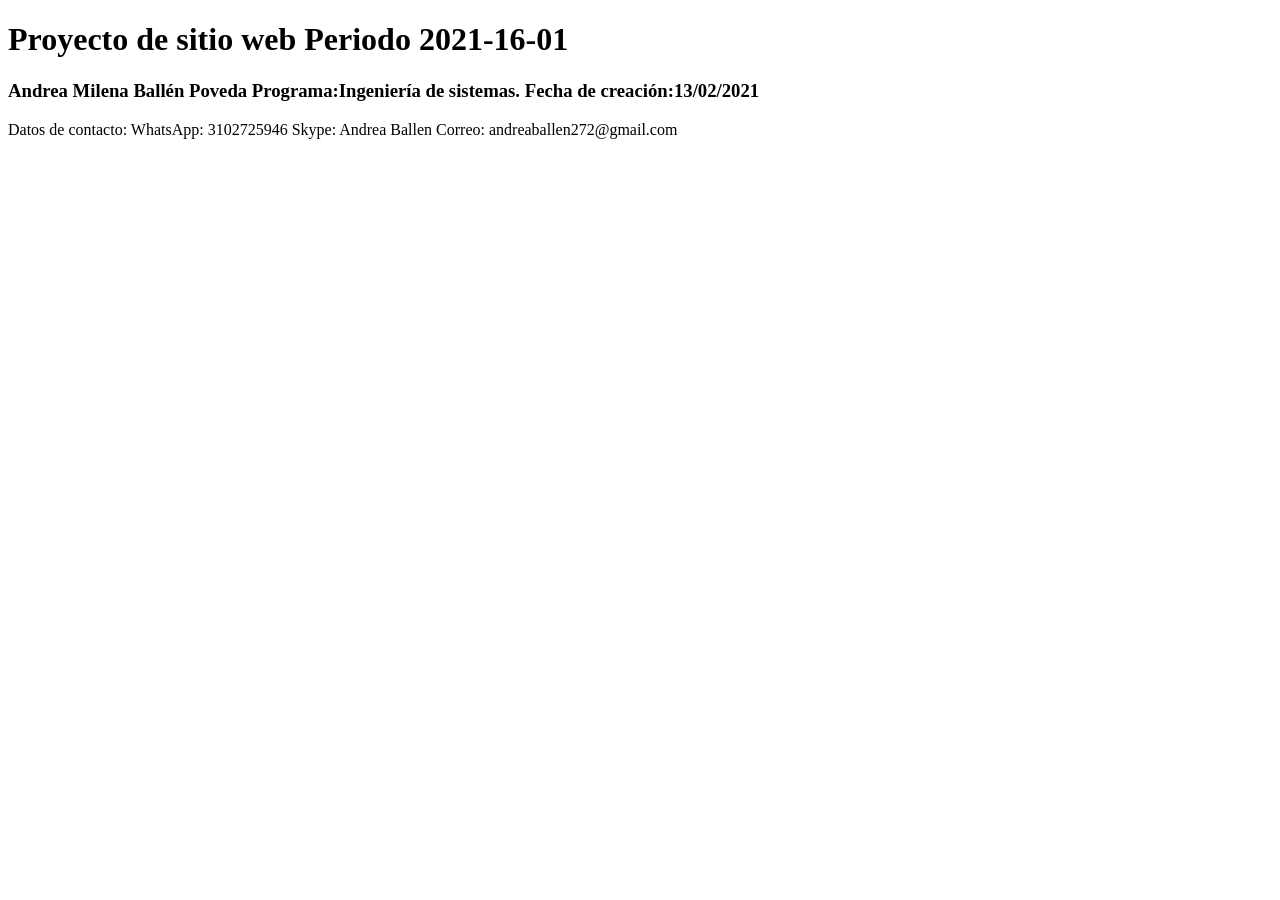
==== index.html @ 55ca33a2 "Primera Actualización Primer cambio y actualización" ====
<!DOCTYPE html>
<html lang="en">
<head>
    <meta charset="UTF-8">
    <meta http-equiv="X-UA-Compatible" content="IE=edge">
    <meta name="viewport" content="width=device-width, initial-scale=1.0">
    <title>Document</title>
</head>
<body>
    <h1>Proyecto de sitio web Periodo 2021-16-01</h1>

    <h3> 
        Andrea Milena Ballén Poveda
        Programa:Ingeniería de sistemas.
        Fecha de creación:13/02/2021

    </h3>
    <p>
        Datos de contacto:
        WhatsApp: 3102725946
        Skype: Andrea Ballen
        Correo: andreaballen272@gmail.com

    </p>

</body>
</html>
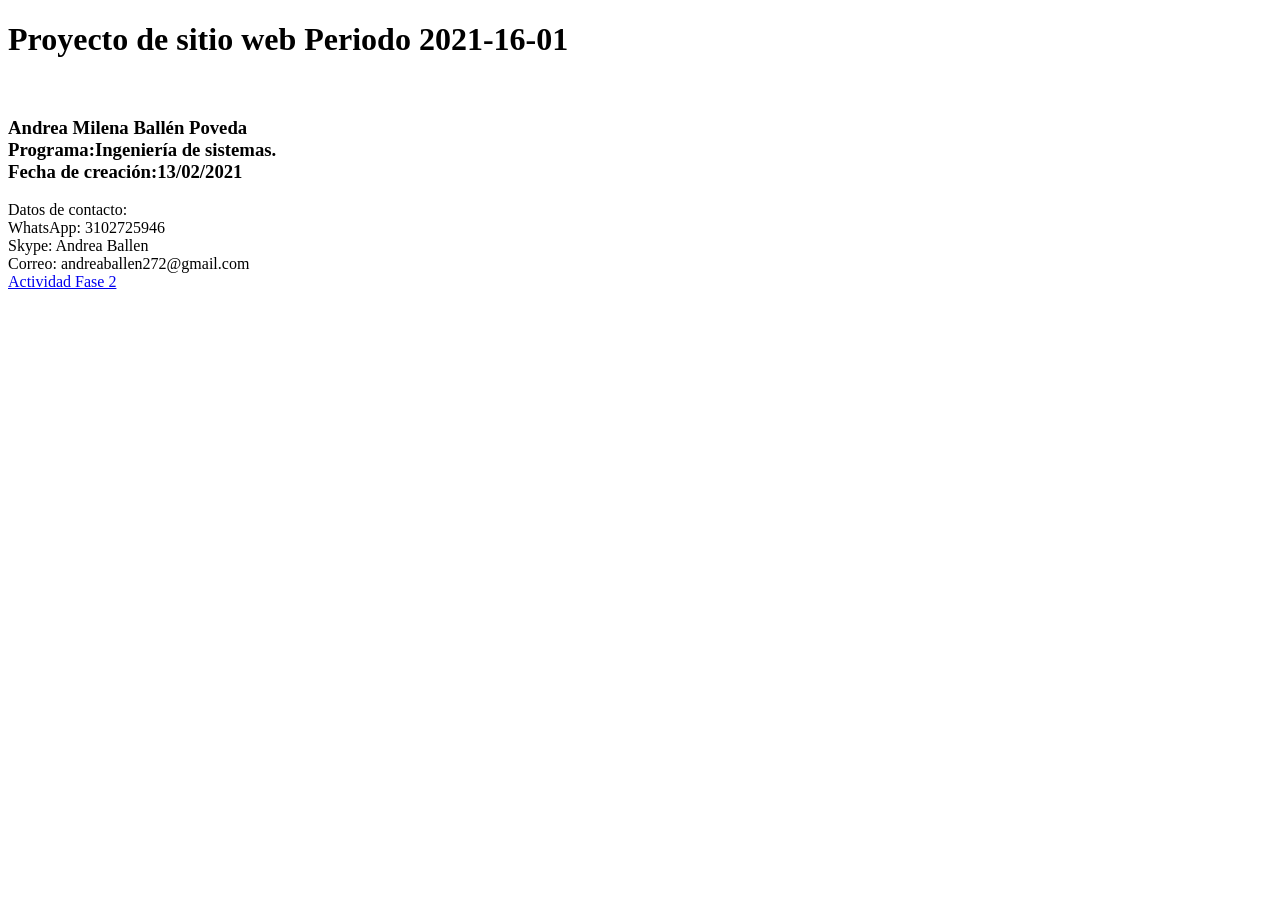
==== commit 1b2e9a5f: "Actualización Desarrollo de la Fase 2." ====
--- a/index.html
+++ b/index.html
@@ -7,19 +7,21 @@
     <title>Document</title>
 </head>
 <body>
-    <h1>Proyecto de sitio web Periodo 2021-16-01</h1>
+    <h1>Proyecto de sitio web Periodo 2021-16-01</h1> <br>
 
     <h3> 
-        Andrea Milena Ballén Poveda
-        Programa:Ingeniería de sistemas.
-        Fecha de creación:13/02/2021
+        Andrea Milena Ballén Poveda <br>
+        Programa:Ingeniería de sistemas. <br>
+        Fecha de creación:13/02/2021 <br>
 
     </h3>
     <p>
-        Datos de contacto:
-        WhatsApp: 3102725946
-        Skype: Andrea Ballen
-        Correo: andreaballen272@gmail.com
+        Datos de contacto: <br>
+        WhatsApp: 3102725946 <br>
+        Skype: Andrea Ballen <br>
+        Correo: andreaballen272@gmail.com <br>
+
+        <a href="Fase_2/design.html">Actividad Fase 2</a>
 
     </p>
 
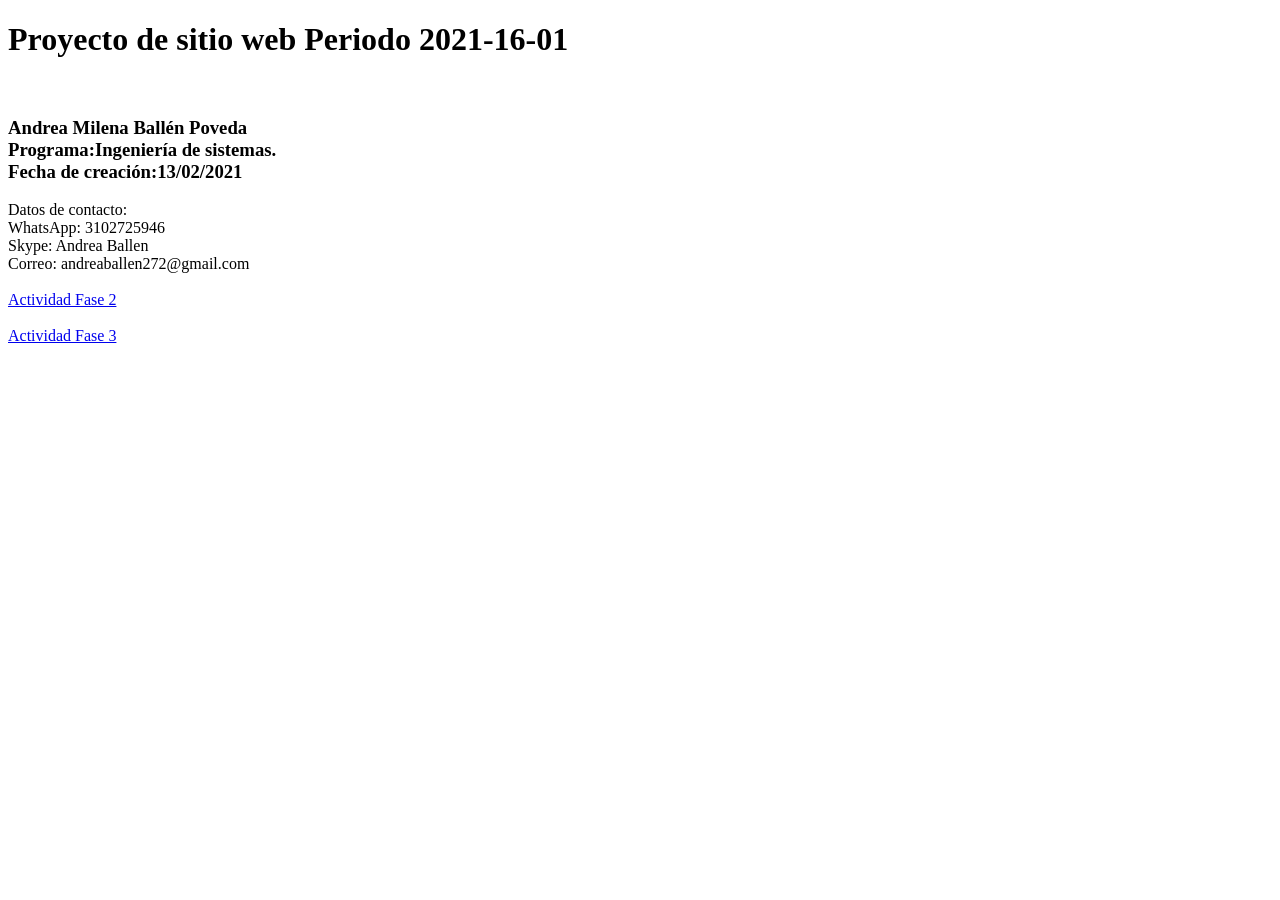
==== commit 77c00758: "Actualización Actividades Fase 3" ====
--- a/index.html
+++ b/index.html
@@ -20,8 +20,11 @@
         WhatsApp: 3102725946 <br>
         Skype: Andrea Ballen <br>
         Correo: andreaballen272@gmail.com <br>
+        <br>
 
-        <a href="Fase_2/design.html">Actividad Fase 2</a>
+        <a href="Fase_2/design.html">Actividad Fase 2</a><br>
+        <br>
+        <a href="Fase_3/index.html">Actividad Fase 3</a>
 
     </p>
 
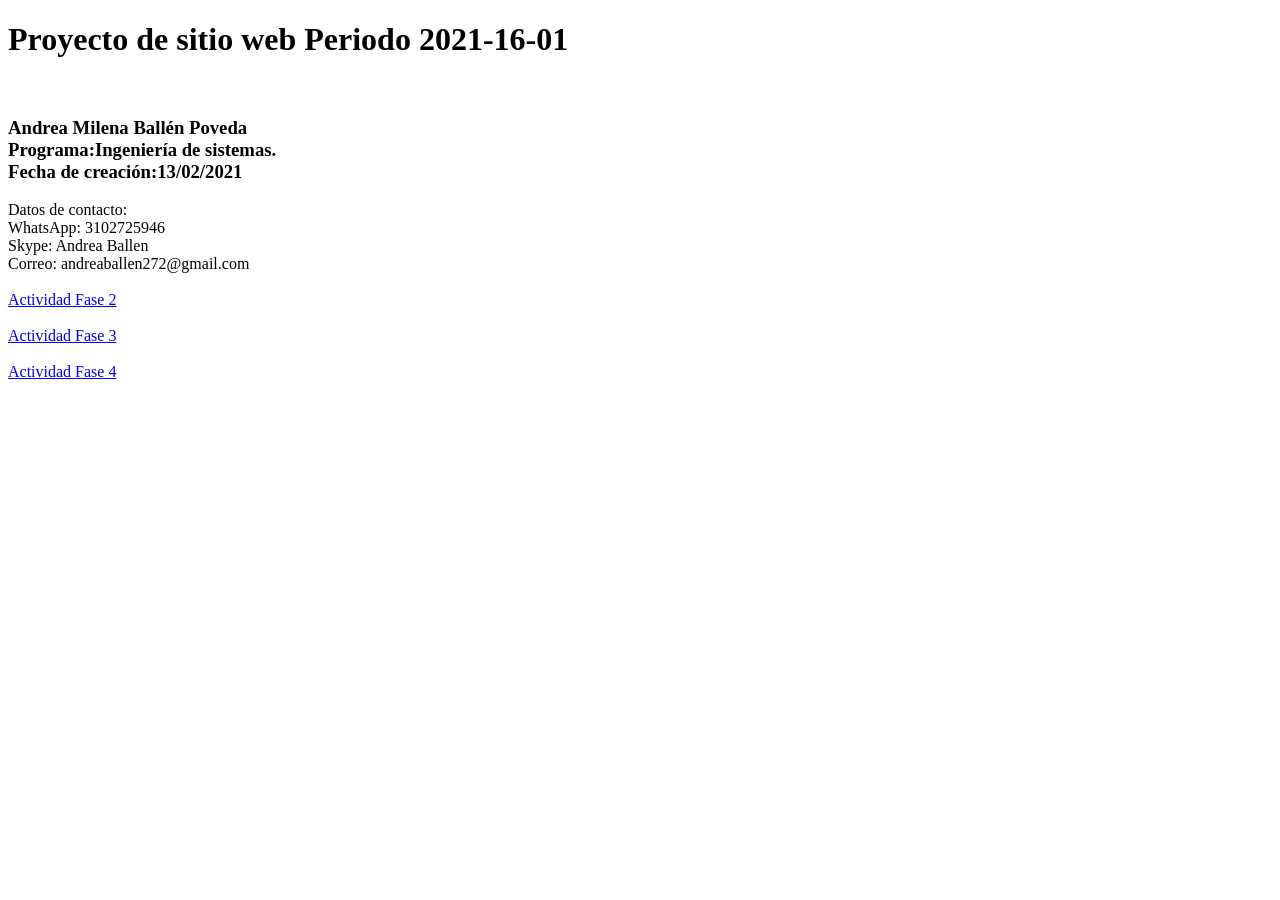
==== commit 9b285f16: "Actualización Fase 4" ====
--- a/index.html
+++ b/index.html
@@ -24,7 +24,10 @@
 
         <a href="Fase_2/design.html">Actividad Fase 2</a><br>
         <br>
-        <a href="Fase_3/index.html">Actividad Fase 3</a>
+        <a href="Fase_3/index.html">Actividad Fase 3</a><br>
+        <br>
+        <a href="Fase_4/index.html">Actividad Fase 4</a><br>
+
 
     </p>
 
